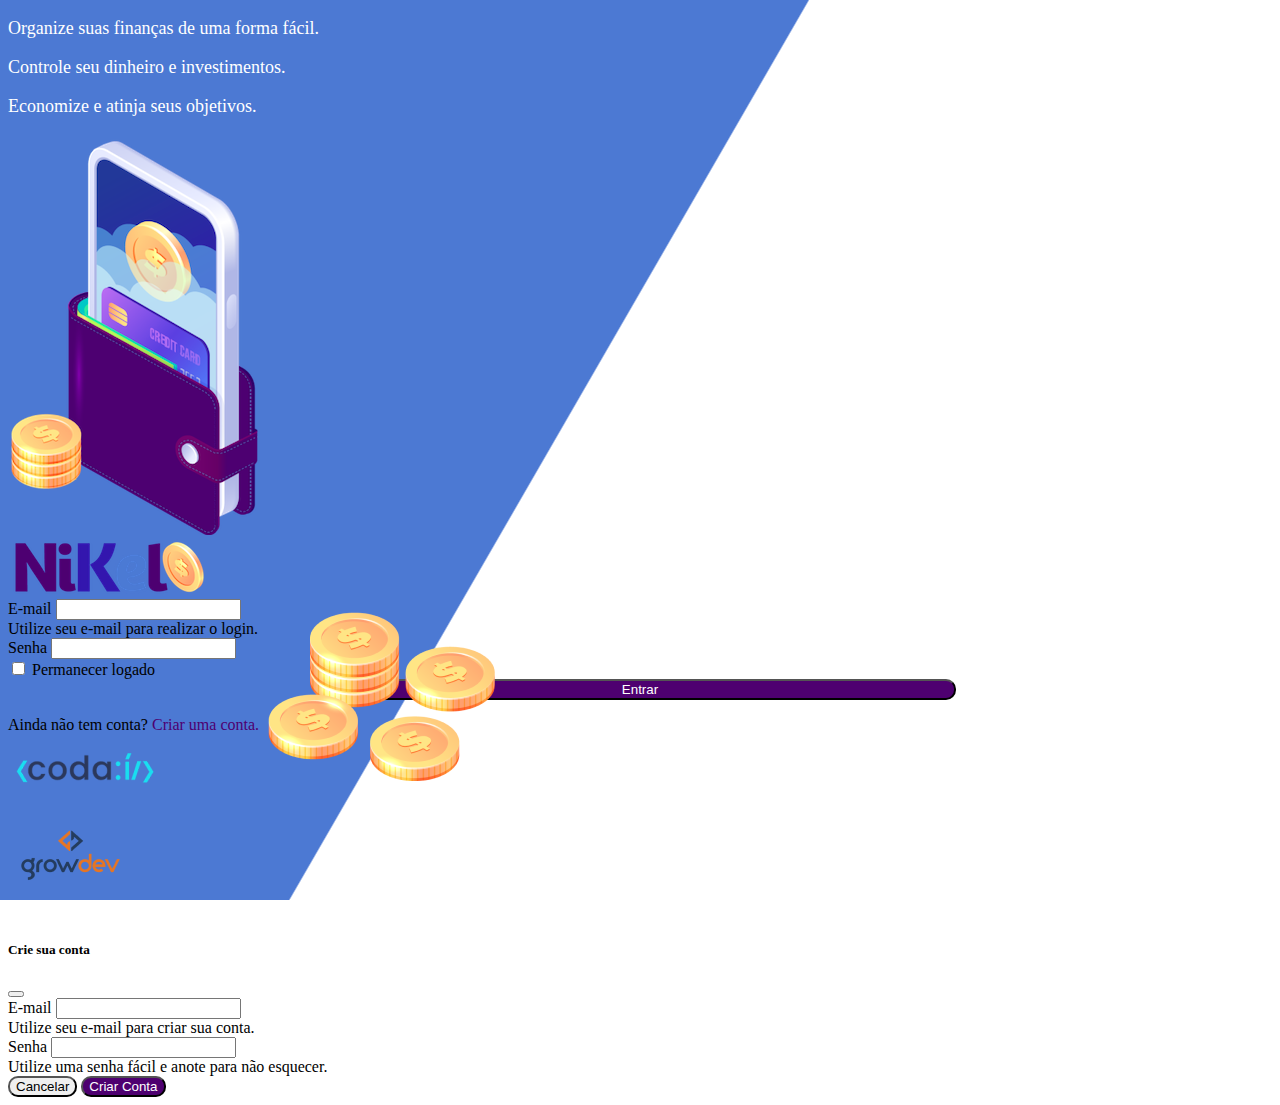
==== index.html @ cc1236e2 "Iniciando o GIT" ====
<!DOCTYPE html>
<html lang="pt">
<head>
    <meta charset="UTF-8">
    <meta http-equiv="X-UA-Compatible" content="IE=edge">
    <meta name="viewport" content="width=device-width, initial-scale=1.0">
    <title>Nikel</title>
    <link href="https://cdn.jsdelivr.net/npm/bootstrap@5.1.3/dist/css/bootstrap.min.css" rel="stylesheet" integrity="sha384-1BmE4kWBq78iYhFldvKuhfTAU6auU8tT94WrHftjDbrCEXSU1oBoqyl2QvZ6jIW3" crossorigin="anonymous">
    <link rel="stylesheet" href="./css/styles.css">
    
</head>
<body id="login">
    <main>
        <div class="container">
            <div class="row vh-100">
                <div class="col d-flex justify-content-center my-5 flex-column">
                    <div class="text-login">
                        <p>Organize suas finanças de uma forma fácil.</p>
                        <p>Controle seu dinheiro e investimentos.</p>
                        <p>Economize e atinja seus objetivos.</p>
                    </div>
                    <div class="text-center">
                        <img src="./assets/pocket.png" alt="image pocket" class="img-fluid">
                        <img src="./assets/coins.png" alt="coins" class="img-fluid d-none d-md-inline coins">
                    </div>
                </div>
                <div class="col d-flex justify-content-center my-5 flex-column">
                    <div class="container">
                        <div class="row">
                            <div class="col">
                                <div class="text-center mb-3">
                                    <img src="./assets/nikel-logo.png" alt="nikel logo" class="img-fluid">
                                </div>
                            </div>
                        </div>
                        <div class="row">
                            <div class="col">
                                <form id="login-form">
                                    <div class="mb-3">
                                      <label for="email-input" class="form-label">E-mail</label>
                                      <input type="email" class="form-control" id="email-input" aria-describedby="emailHelp">
                                      <div id="emailHelp" class="form-text">Utilize seu e-mail para realizar o login.</div>
                                    </div>
                                    <div class="mb-3">
                                      <label for="password-input" class="form-label">Senha</label>
                                      <input type="password" class="form-control" id="password-input">
                                    </div>
                                    <div class="mb-3 form-check">
                                      <input type="checkbox" class="form-check-input" id="session-check">
                                      <label class="form-check-label" for="session-check">Permanecer logado</label>
                                    </div>
                                    <button type="submit" class="btn button-login">Entrar</button>
                                </form>
                            </div>
                        </div>
                        <div class="row">
                            <div class="col">
                                <p id="link-conta" class="text-center mt-2 form-text" data-bs-toggle="modal" 
                                data-bs-target="#register-modal">Ainda não tem conta? 
                                <span class="link-default">Criar uma conta.</span></p>
                            </div>
                        </div>
                        <div class="row text-center mt-5">
                            <div class="col">
                                <div>
                                    <img src="./assets/codai-logo.png" alt="logo codai">
                                </div>
                            </div>
                        </div>
                        <div class="row text-center">
                            <div class="col">
                                <div>
                                    <img src="./assets/growdev-logo.png" alt="logo growdev">
                                </div>
                            </div>
                        </div>
                    </div>
                </div>
            </div>
        </div>
    <!-- Modal -->
  <div class="modal fade" id="register-modal" tabindex="-1" aria-labelledby="exampleModalLabel" aria-hidden="true">
    <div class="modal-dialog">
      <div class="modal-content">
        <div class="modal-header">
          <h5 class="modal-title" id="exampleModalLabel">Crie sua conta</h5>
          <button type="button" class="btn-close" data-bs-dismiss="modal" aria-label="Close"></button>
        </div>
        <form id="create-form">
        <div class="modal-body">
               <div class="mb-3">
                  <label for="email-create-input" class="form-label">E-mail</label>
                  <input type="email" class="form-control" id="email-create-input" aria-describedby="emailHelp" required>
                  <div id="emailHelp" class="form-text">Utilize seu e-mail para criar sua conta.</div>
                </div>
                <div class="mb-3">
                  <label for="password-create-input" class="form-label">Senha</label>
                  <input type="password" class="form-control" id="password-create-input" required>
                  <div id="emailHelp" class="form-text">Utilize uma senha fácil e anote para não esquecer.</div>
                </div>
        </div>
        <div class="modal-footer">
          <button type="button" class="btn btn-secondary button-cancel" data-bs-dismiss="modal">Cancelar</button>
          <button type="submit" class="btn button-default">Criar Conta</button>
        </div>
        </form>
      </div>
    </div>
  </div>
    </main>
    <script src="https://cdn.jsdelivr.net/npm/bootstrap@5.1.3/dist/js/bootstrap.bundle.min.js" 
    integrity="sha384-ka7Sk0Gln4gmtz2MlQnikT1wXgYsOg+OMhuP+IlRH9sENBO0LRn5q+8nbTov4+1p" 
    crossorigin="anonymous"></script>

    <script src="./js/index.js"></script>
</body>
</html>
---- css/styles.css ----
#login {
    background: linear-gradient(120deg, #4C79D3 44.9%, #FFFFFF 45%) no-repeat fixed;
}

#app {
    background: linear-gradient(120deg, #FFFFFF 44.9%, #4C79D3 45%) no-repeat fixed;
}

header {
    border-bottom: 1px solid #bebcbc;
    padding: 5px;
    background-color: #FFFFFF;
}

.color-primary {
    color: #4E0070;
}

.color-secundary {
    color:#4C79D3;
}

.icon-detail {
    font-size: 50px;
    margin-right: 10px;
    vertical-align: middle;  
}

.text-login {
    color: #FFFFFF;
    font-size: 18px;
    font-weight: 500;
}

.coins {
    position: absolute;
    bottom: 100px;
}

.button-login {
    border-radius: 10px;
    background-color: #4E0070;
    color: #FFFFFF;
    width: 50%;
    margin: 0 25%;
}

.button-default {
    border-radius: 10px;
    background-color: #4E0070;
    color:#FFFFFF;

}

.button-cancel {
    border-radius: 10px;
}

.button-float {
    border-radius: 100%;
    height: 60px;
    width: 60px;
    position: fixed;
    bottom: 1rem;
    right: 2rem;
    font-size: 35px;
    background-color:#4E0070;
    color: #FFFFFF;
    padding: 0 !important;
    border: 2px solid #4E0070;
}

.button-float:hover {
    border: 2px solid #4C79D3;
    background-color: #FFFFFF;
    color: #4C79D3;
}

.button-login:hover, .button-default:hover{
    background: #4C79D3;
    color:#FFFFFF
}

.link-default {
    color: #4E0070;
    cursor: pointer;
}

.link-default:hover {
    color: #4C79D3;
}

.info {
    background-color: #FFFFFF;
    border-radius: 20px 20px 0px 0px;
    padding: 20px 0px 0px 0px;
}

.logout {
    min-width: 1.5rem !important;
}

.menu {
    margin-right: 20px;
}
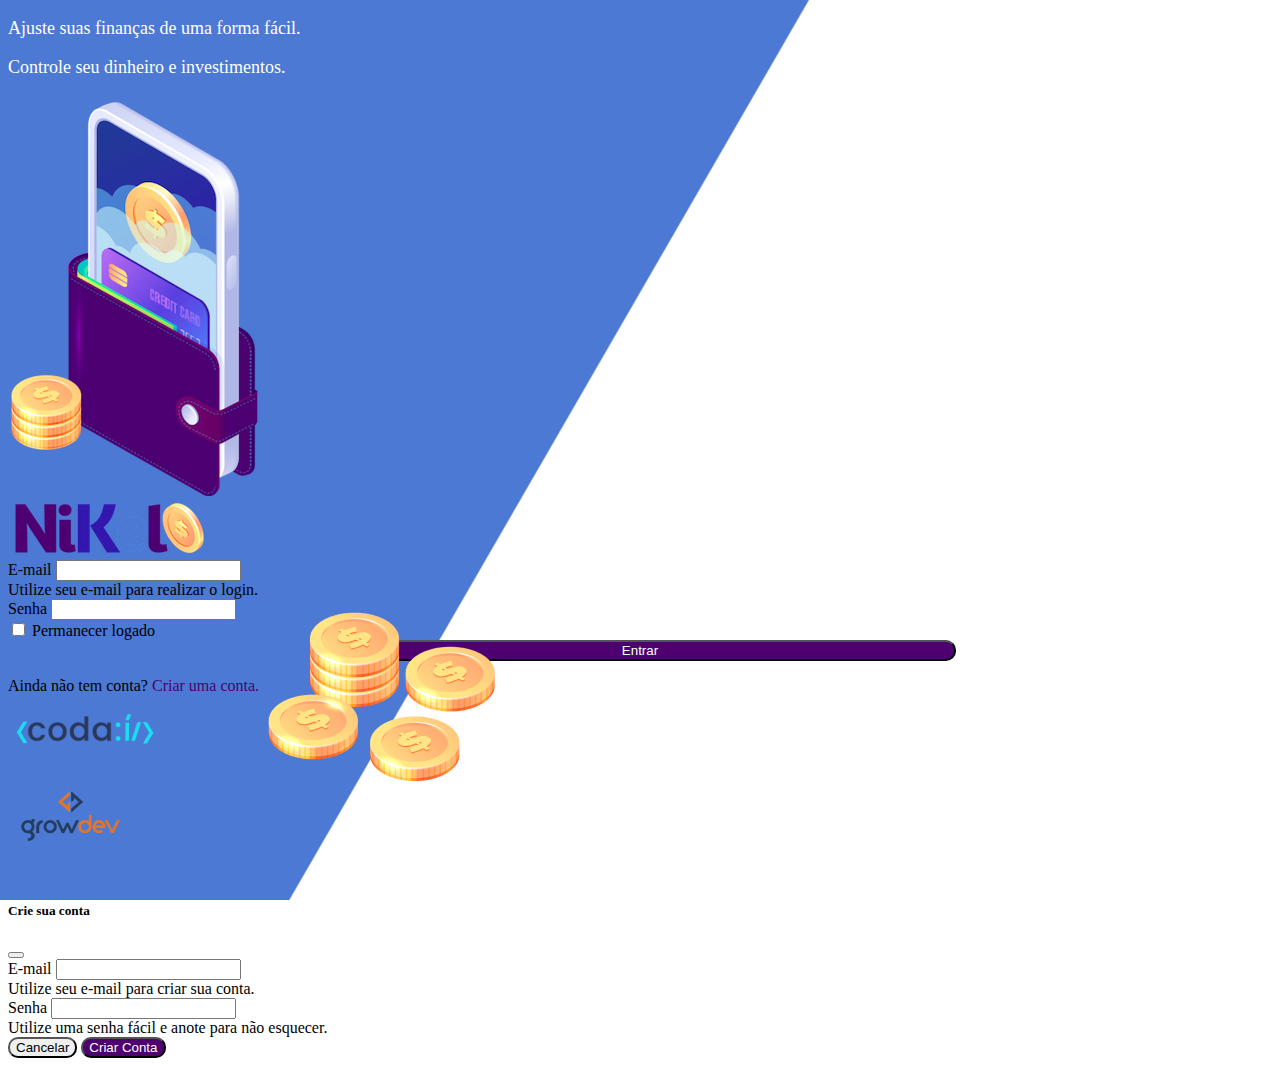
==== commit c41a060f: "Alterado o text-login" ====
--- a/index.html
+++ b/index.html
@@ -15,9 +15,8 @@
             <div class="row vh-100">
                 <div class="col d-flex justify-content-center my-5 flex-column">
                     <div class="text-login">
-                        <p>Organize suas finanças de uma forma fácil.</p>
+                        <p>Ajuste suas finanças de uma forma fácil.</p>
                         <p>Controle seu dinheiro e investimentos.</p>
-                        <p>Economize e atinja seus objetivos.</p>
                     </div>
                     <div class="text-center">
                         <img src="./assets/pocket.png" alt="image pocket" class="img-fluid">
